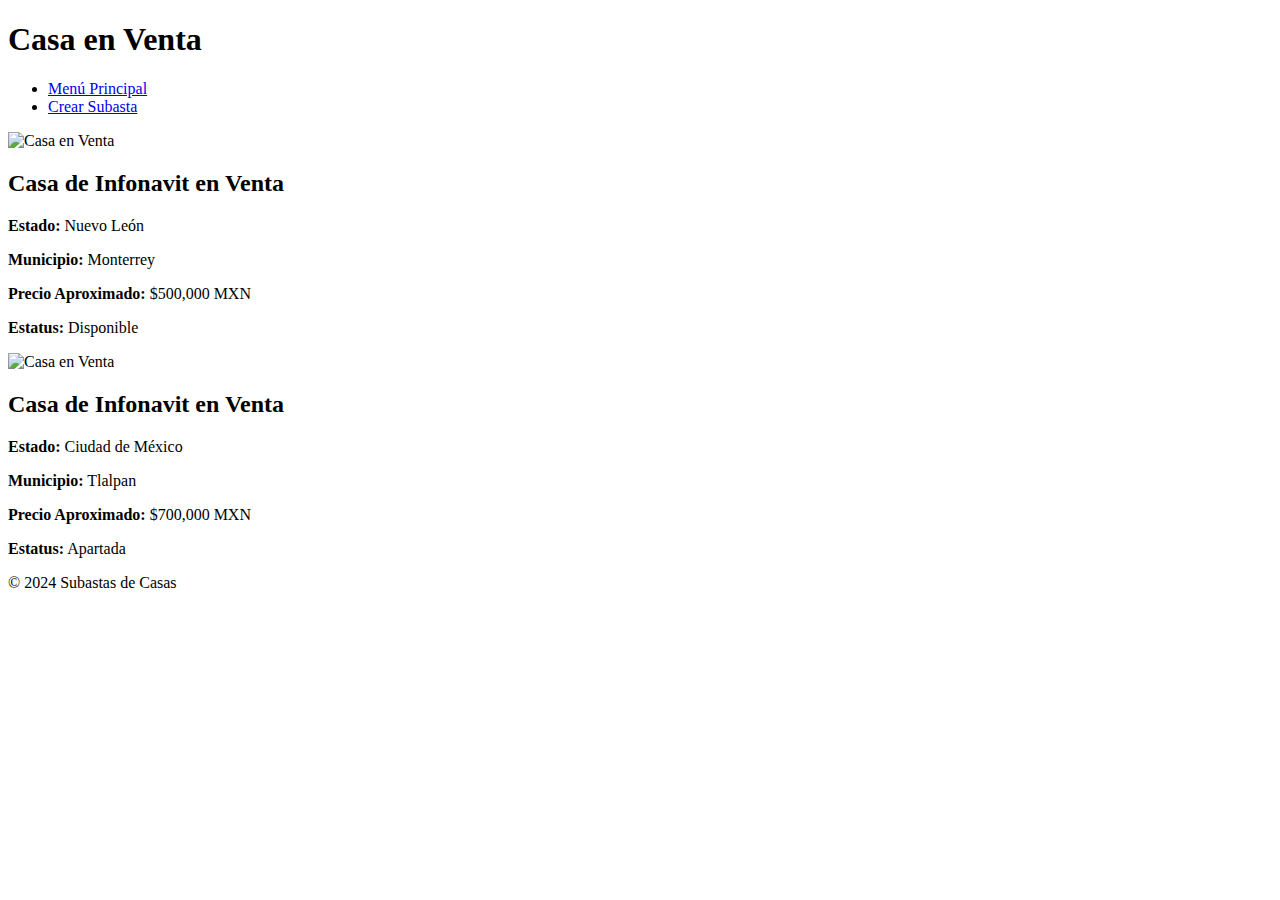
==== CasaEnVenta.html @ 9f1d0a70 "Se agregó un formulario" ====
<!DOCTYPE html>
<html lang="es">
<head>
    <meta charset="UTF-8">
    <meta name="viewport" content="width=device-width, initial-scale=1.0">
    <title>Casa en Venta</title>
    <link rel="stylesheet" href="casaEnVenta.css">
</head>
<body>
    <header>
        <h1>Casa en Venta</h1>
    </header>
    <nav>
        <ul>
            <li><a href="index.html">Menú Principal</a></li>
            <li><a href="#">Crear Subasta</a></li>
        </ul>
    </nav>
    <main>
        <div class="house">
            <img src="casa1.jpg" alt="Casa en Venta">
            <div class="description">
                <h2>Casa de Infonavit en Venta</h2>
                <p><strong>Estado:</strong> Nuevo León</p>
                <p><strong>Municipio:</strong> Monterrey</p>
                <p><strong>Precio Aproximado:</strong> $500,000 MXN</p>
                <p><strong>Estatus:</strong> Disponible</p>
            </div>
        </div>
        <div class="house">
            <img src="casa2.jpg" alt="Casa en Venta">
            <div class="description">
                <h2>Casa de Infonavit en Venta</h2>
                <p><strong>Estado:</strong> Ciudad de México</p>
                <p><strong>Municipio:</strong> Tlalpan</p>
                <p><strong>Precio Aproximado:</strong> $700,000 MXN</p>
                <p><strong>Estatus:</strong> Apartada</p>
            </div>
        </div>
    </main>
    <footer>
        <p>&copy; 2024 Subastas de Casas</p>
    </footer>
</body>
</html>
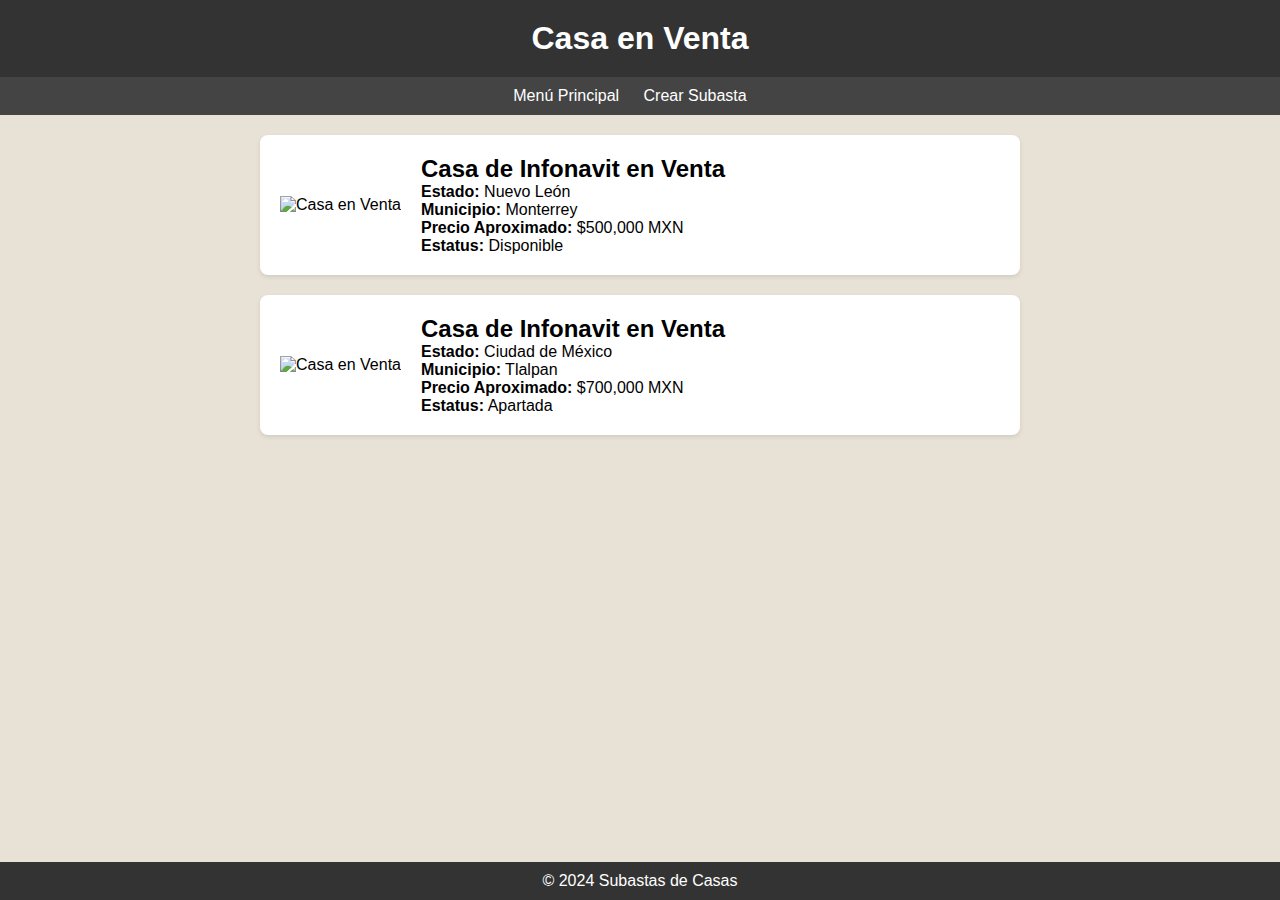
==== commit 337f981f: "Funciones JS" ====
--- a/CasaEnVenta.html
+++ b/CasaEnVenta.html
@@ -12,8 +12,8 @@
     </header>
     <nav>
         <ul>
-            <li><a href="index.html">Menú Principal</a></li>
-            <li><a href="#">Crear Subasta</a></li>
+            <li><a href="MenuPrincipal.html">Menú Principal</a></li>
+            <li><a href="CrearSubasta.html">Crear Subasta</a></li>
         </ul>
     </nav>
     <main>
@@ -41,5 +41,6 @@
     <footer>
         <p>&copy; 2024 Subastas de Casas</p>
     </footer>
+    <script src="CasaEnVenta.js"></script>
 </body>
 </html>
--- a/casaEnVenta.css
+++ b/casaEnVenta.css
@@ -0,0 +1,74 @@
+* {
+    margin: 0;
+    padding: 0;
+    box-sizing: border-box;
+}
+
+body {
+    font-family: Arial, sans-serif;
+    background-color: #e8e2d6;
+}
+
+header {
+    background-color: #333;
+    color: #fff;
+    padding: 20px;
+    text-align: center;
+}
+
+nav {
+    background-color: #444;
+    padding: 10px;
+    text-align: center;
+}
+
+nav ul {
+    list-style-type: none;
+    padding: 0;
+}
+
+nav ul li {
+    display: inline;
+    margin-right: 20px;
+}
+
+nav ul li a {
+    color: #fff;
+    text-decoration: none;
+    cursor: pointer;
+}
+
+main {
+    max-width: 800px;
+    margin: 0 auto;
+    padding: 20px;
+}
+
+.house {
+    display: flex;
+    align-items: center;
+    margin-bottom: 20px;
+    background-color: #fff;
+    padding: 20px;
+    border-radius: 8px;
+    box-shadow: 0 2px 4px rgba(0, 0, 0, 0.1);
+}
+
+.house img {
+    max-width: 150px;
+    margin-right: 20px;
+}
+
+.description {
+    flex-grow: 1;
+}
+
+footer {
+    background-color: #333;
+    color: #fff;
+    text-align: center;
+    padding: 10px;
+    position: fixed;
+    bottom: 0;
+    width: 100%;
+}
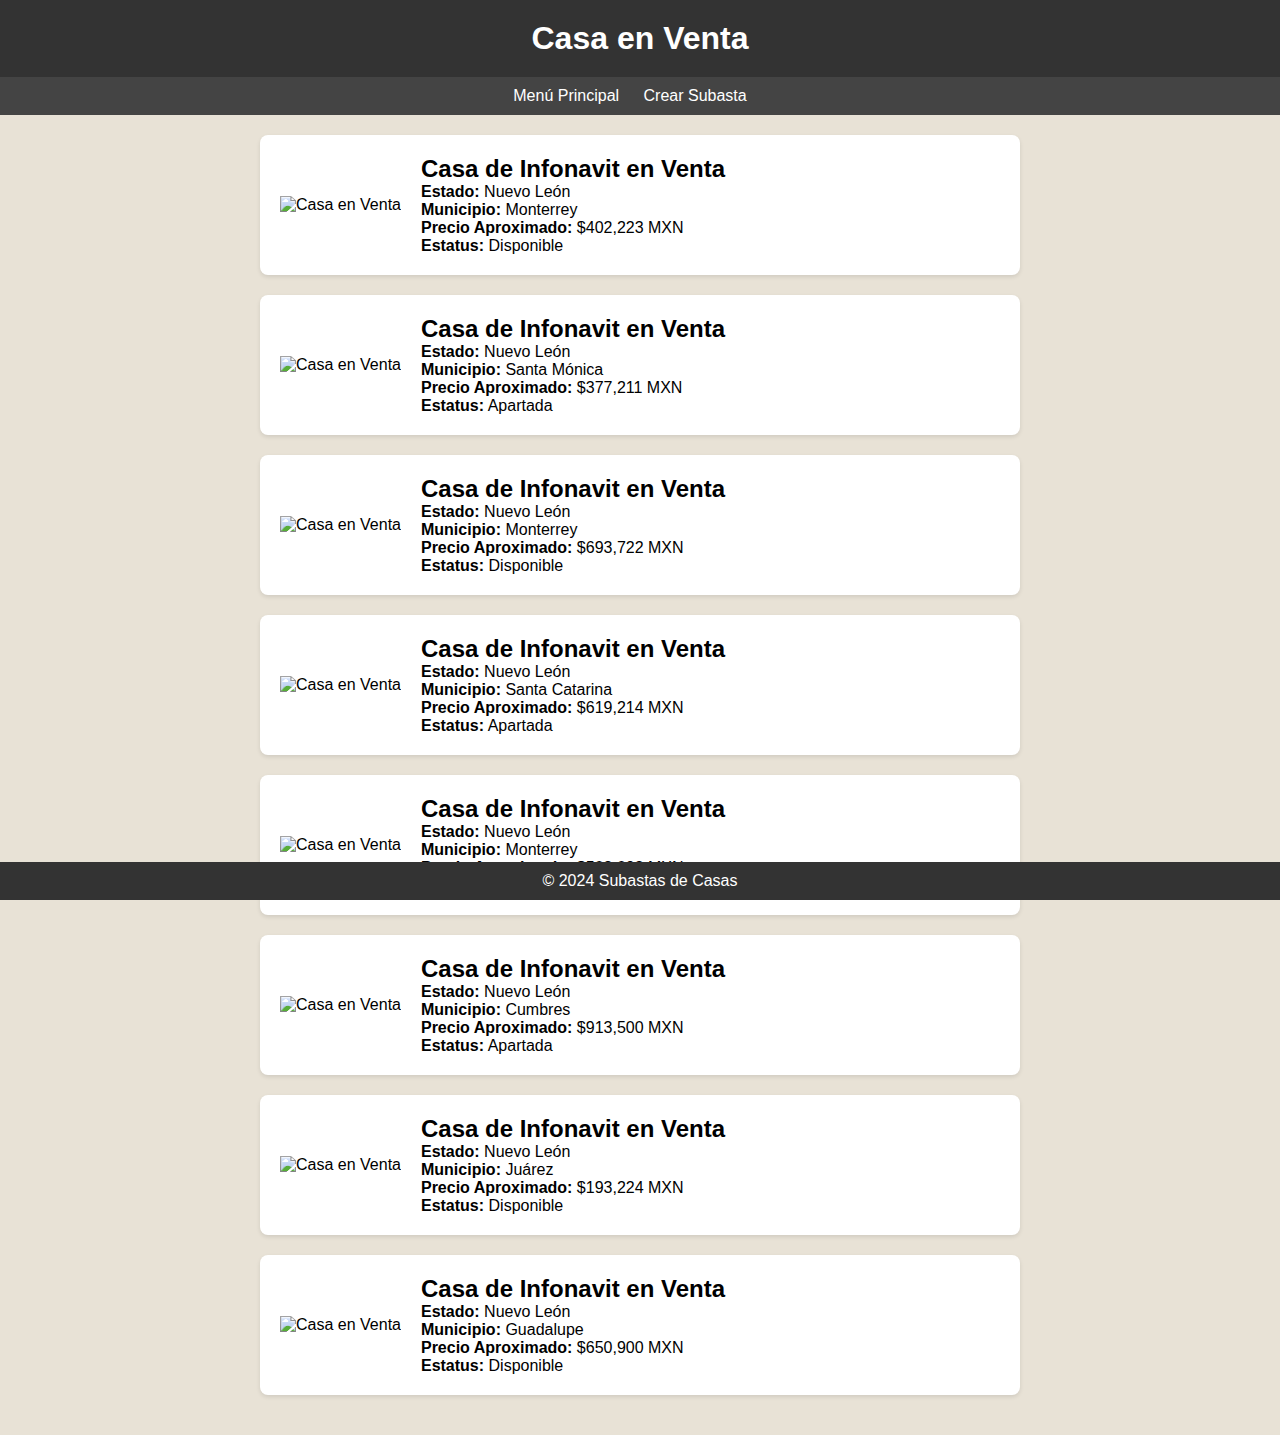
==== commit 5a68a90e: "Funciones JS" ====
--- a/CasaEnVenta.html
+++ b/CasaEnVenta.html
@@ -23,7 +23,7 @@
                 <h2>Casa de Infonavit en Venta</h2>
                 <p><strong>Estado:</strong> Nuevo León</p>
                 <p><strong>Municipio:</strong> Monterrey</p>
-                <p><strong>Precio Aproximado:</strong> $500,000 MXN</p>
+                <p><strong>Precio Aproximado:</strong> $402,223 MXN</p>
                 <p><strong>Estatus:</strong> Disponible</p>
             </div>
         </div>
@@ -31,10 +31,70 @@
             <img src="casa2.jpg" alt="Casa en Venta">
             <div class="description">
                 <h2>Casa de Infonavit en Venta</h2>
-                <p><strong>Estado:</strong> Ciudad de México</p>
-                <p><strong>Municipio:</strong> Tlalpan</p>
-                <p><strong>Precio Aproximado:</strong> $700,000 MXN</p>
+                <p><strong>Estado:</strong> Nuevo León</p>
+                <p><strong>Municipio:</strong> Santa Mónica</p>
+                <p><strong>Precio Aproximado:</strong> $377,211 MXN</p>
                 <p><strong>Estatus:</strong> Apartada</p>
+            </div>
+        </div>
+        <div class="house">
+            <img src="casa3.jpg" alt="Casa en Venta">
+            <div class="description">
+                <h2>Casa de Infonavit en Venta</h2>
+                <p><strong>Estado:</strong> Nuevo León</p>
+                <p><strong>Municipio:</strong> Monterrey</p>
+                <p><strong>Precio Aproximado:</strong> $693,722 MXN</p>
+                <p><strong>Estatus:</strong> Disponible</p>
+            </div>
+        </div>
+        <div class="house">
+            <img src="casa4.jpg" alt="Casa en Venta">
+            <div class="description">
+                <h2>Casa de Infonavit en Venta</h2>
+                <p><strong>Estado:</strong> Nuevo León</p>
+                <p><strong>Municipio:</strong> Santa Catarina</p>
+                <p><strong>Precio Aproximado:</strong> $619,214 MXN</p>
+                <p><strong>Estatus:</strong> Apartada</p>
+            </div>
+        </div>
+        <div class="house">
+            <img src="casa5.jpg" alt="Casa en Venta">
+            <div class="description">
+                <h2>Casa de Infonavit en Venta</h2>
+                <p><strong>Estado:</strong> Nuevo León</p>
+                <p><strong>Municipio:</strong> Monterrey</p>
+                <p><strong>Precio Aproximado:</strong> $503,093 MXN</p>
+                <p><strong>Estatus:</strong> Disponible</p>
+            </div>
+        </div>
+        <div class="house">
+            <img src="casa6.jpg" alt="Casa en Venta">
+            <div class="description">
+                <h2>Casa de Infonavit en Venta</h2>
+                <p><strong>Estado:</strong> Nuevo León</p>
+                <p><strong>Municipio:</strong> Cumbres</p>
+                <p><strong>Precio Aproximado:</strong> $913,500 MXN</p>
+                <p><strong>Estatus:</strong> Apartada</p>
+            </div>
+        </div>
+        <div class="house">
+            <img src="casa7.jpg" alt="Casa en Venta">
+            <div class="description">
+                <h2>Casa de Infonavit en Venta</h2>
+                <p><strong>Estado:</strong> Nuevo León</p>
+                <p><strong>Municipio:</strong> Juárez</p>
+                <p><strong>Precio Aproximado:</strong> $193,224 MXN</p>
+                <p><strong>Estatus:</strong> Disponible</p>
+            </div>
+        </div>
+        <div class="house">
+            <img src="casa8.jpg" alt="Casa en Venta">
+            <div class="description">
+                <h2>Casa de Infonavit en Venta</h2>
+                <p><strong>Estado:</strong> Nuevo León</p>
+                <p><strong>Municipio:</strong> Guadalupe</p>
+                <p><strong>Precio Aproximado:</strong> $650,900 MXN</p>
+                <p><strong>Estatus:</strong> Disponible</p>
             </div>
         </div>
     </main>
@@ -42,5 +102,6 @@
         <p>&copy; 2024 Subastas de Casas</p>
     </footer>
     <script src="CasaEnVenta.js"></script>
+    <script src="CrearSubasta.js"></script>
 </body>
 </html>
--- a/casaEnVenta.css
+++ b/casaEnVenta.css
@@ -38,6 +38,10 @@
     cursor: pointer;
 }
 
+nav ul li a:hover {
+    color: #ffc107;  /*cursor*/
+}
+
 main {
     max-width: 800px;
     margin: 0 auto;
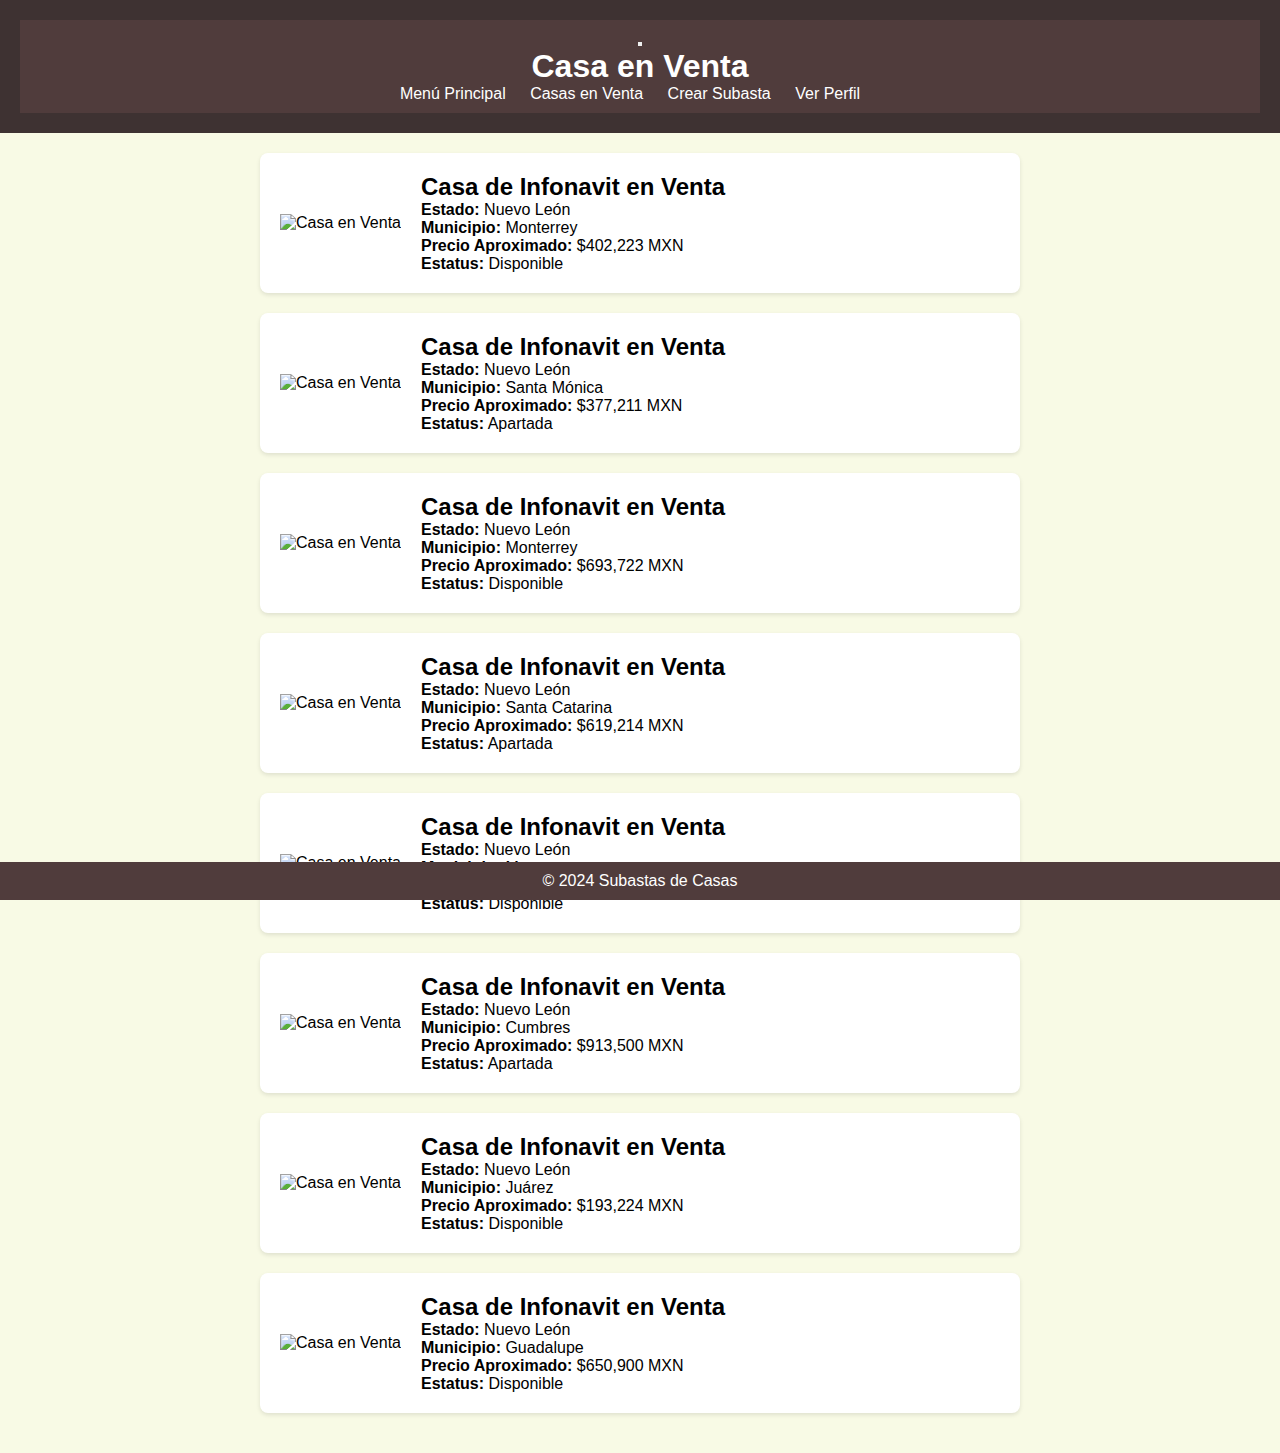
==== commit b0b06386: "Se ha completado el proyecto y añadido varias pantallas" ====
--- a/CasaEnVenta.html
+++ b/CasaEnVenta.html
@@ -4,18 +4,33 @@
     <meta charset="UTF-8">
     <meta name="viewport" content="width=device-width, initial-scale=1.0">
     <title>Casa en Venta</title>
-    <link rel="stylesheet" href="casaEnVenta.css">
+    <link rel="stylesheet" href="casaEnVenta2.css">
 </head>
 <body>
     <header>
+        <nav class="navbar navbar-dark bg-dark">
+            <button class="navbar-toggler" type="button" data-toggle="collapse" data-target="#navbarCollapse" aria-controls="navbarCollapse" aria-expanded="false" aria-label="Toggle navigation">
+                    <span class="navbar-toggler-icon"></span>
+                </button>
         <h1>Casa en Venta</h1>
+        <div class="collapse navbar-collapse" id="navbarCollapse">
+            <ul class="navbar-nav mr-auto">
+                <li class="nav-item active">
+                    <a class="nav-link" href="MenuPrincipal.html">Menú Principal</a>
+                </li>
+                <li class="nav-item">
+                    <a class="nav-link" href="CasaEnVenta.html">Casas en Venta</a>
+                </li>
+                <li class="nav-item">
+                    <a class="nav-link" href="CrearSubasta.html">Crear Subasta</a>
+                </li>
+                <li class="nav-item">
+                    <a class="nav-link" href="Perfil.php">Ver Perfil</a>
+                </li>
+            </ul>
+        </div>
+    </nav>
     </header>
-    <nav>
-        <ul>
-            <li><a href="MenuPrincipal.html">Menú Principal</a></li>
-            <li><a href="CrearSubasta.html">Crear Subasta</a></li>
-        </ul>
-    </nav>
     <main>
         <div class="house">
             <img src="casa1.jpg" alt="Casa en Venta">
--- a/casaEnVenta2.css
+++ b/casaEnVenta2.css
@@ -0,0 +1,78 @@
+* {
+    margin: 0;
+    padding: 0;
+    box-sizing: border-box;
+}
+
+body {
+    font-family: Arial, sans-serif;
+    background-color: #F8FAE5;
+}
+
+header {
+    background-color: #3E3232;
+    color: #fff;
+    padding: 20px;
+    text-align: center;
+}
+
+nav {
+    background-color: #503C3C;
+    padding: 10px;
+    text-align: center;
+}
+
+nav ul {
+    list-style-type: none;
+    padding: 0;
+}
+
+nav ul li {
+    display: inline;
+    margin-right: 20px;
+}
+
+nav ul li a {
+    color: #fff;
+    text-decoration: none;
+    cursor: pointer;
+}
+
+nav ul li a:hover {
+    color: #ffc107;  /*cursor*/
+}
+
+main {
+    max-width: 800px;
+    margin: 0 auto;
+    padding: 20px;
+}
+
+.house {
+    display: flex;
+    align-items: center;
+    margin-bottom: 20px;
+    background-color: #fff;
+    padding: 20px;
+    border-radius: 8px;
+    box-shadow: 0 2px 4px rgba(0, 0, 0, 0.1);
+}
+
+.house img {
+    max-width: 150px;
+    margin-right: 20px;
+}
+
+.description {
+    flex-grow: 1;
+}
+
+footer {
+    background-color: #503C3C;
+    color: #fff;
+    text-align: center;
+    padding: 10px;
+    position: fixed;
+    bottom: 0;
+    width: 100%;
+}
